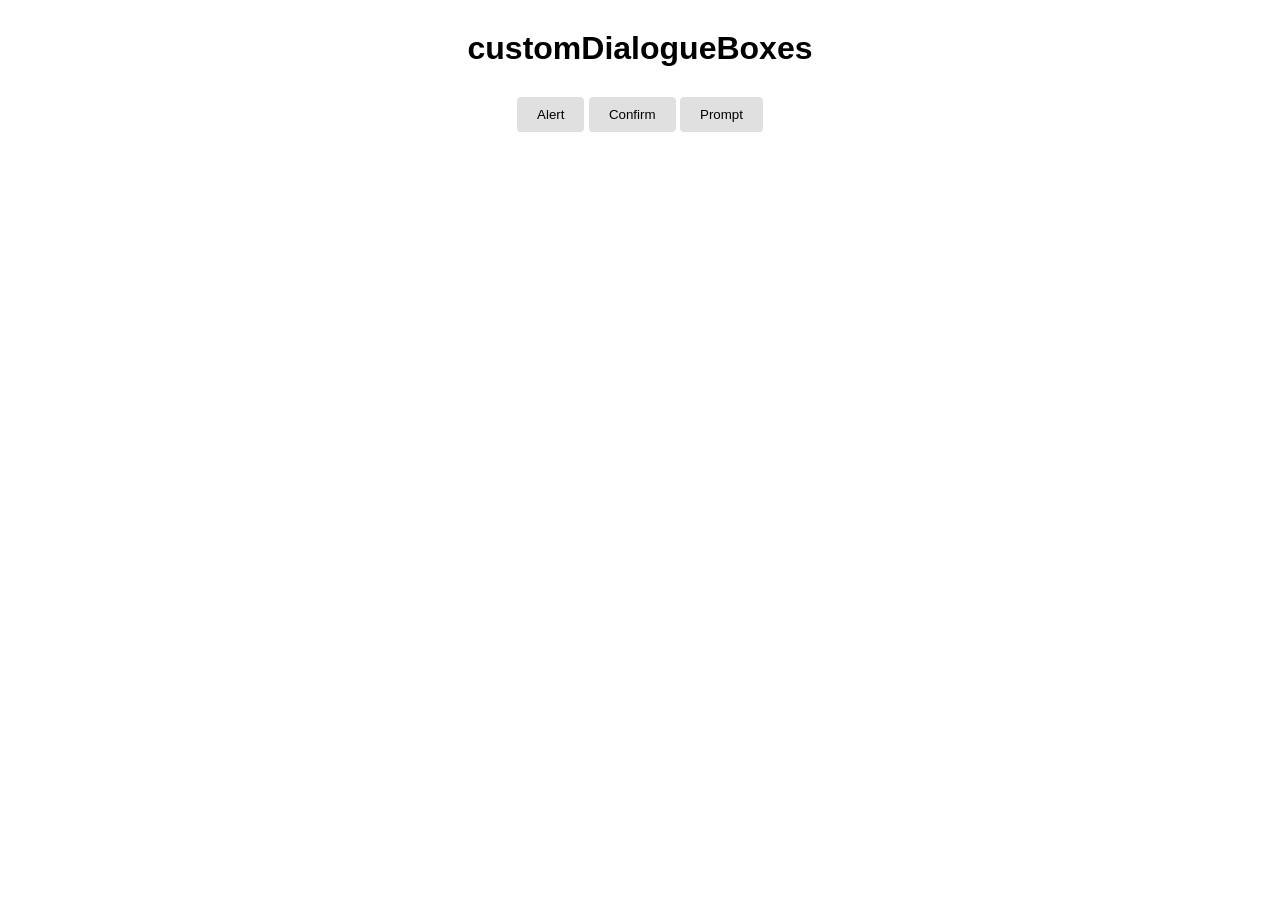
==== index.html @ 56ac6334 "patch 2b" ====
<!DOCTYPE html>
<html>
    <head>
        <meta charset="utf-8" />
        <title>customDialogueBox</title>
        <!-- Check these out: http://iconmart.in/ and http://fontello.com/ -->
        <link rel="stylesheet" type="text/css" href="css/custom_dialogue_box.css" />
        <style type="text/css">
            * {
                padding: 0;
                margin: 0;
            }
            
            body {
                padding: 10px;
                font-family: Arial;
            }
            
            h1 {
                text-align: center;
                margin: 20px auto 0;
            }
            
            #dialogue-boxes {
                text-align: center;
                padding: 10px;
                margin: 20px auto 0;
            }
            
            #dialogue-boxes button {
                background-color: #e0e0e0;
                padding: 10px 20px;
                border: none;
                border-radius: 4px;
                box-sizing: border-box;
                cursor: pointer;
                margin: 0;
                text-indent: 0;
            }
            
            #dialogue-boxes button:before {
                content: " ";
            }
            
            #dialogue-boxes button:active {
                box-shadow: inset 0 0 5px rgba(0, 0, 0, 0.4);
            }
            
            #dialogue-boxes button:hover {
                background-color: pink;
            }
        </style>
        <script type="text/javascript" src="js/jquery-1.11.1.min.js"></script>
        <script type="text/javascript" src="js/custom_dialogue_box.js"></script>
        <script type="text/javascript">
/*jslint browser: true, devel: true, nomen: false, unparam: true, sub: false, bitwise: false, forin: false */
/*global $, jQuery, hasClass, addClass, removeClass*/
(function (global, $) {
    "use strict";
    var $document = $(document);
    $document.ready(function () {
        var $alert = $('#alert'), $confirm = $('#confirm'), $prompt = $('#prompt');
        customDialogueBox.setOption('fadespeed', 100);
        $alert.on('click', function () {
            customDialogueBox.alert('I know where you live...', 'Alert');
        });
        $confirm.on('click', function () {
            customDialogueBox.confirm('Is Justin Beiber gay?', 'Confirm', function () {
                customDialogueBox.alert('I knew it!', 'G-A-Y');
            }, function () {
                customDialogueBox.alert('Okay, so he\'s a girl then huh?', 'G-I-R-L');
            });
        });
        $prompt.on('click', function () {
            customDialogueBox.prompt('Enter your name', 'Prompt', function (value) {
                customDialogueBox.alert(value + ', you are a badass!');
            }, function () {
                customDialogueBox.alert('Okay, whatever floats your boat...');
            });
        });
    });
}(window, jQuery));
        </script>
    </head>
    <body>
        <!-- Template by Jaycliff Arcilla -->
        <h1>customDialogueBoxes</h1>
        <div id="dialogue-boxes">
            <button id="alert">Alert</button>
            <button id="confirm">Confirm</button>
            <button id="prompt">Prompt</button>
        </div>
    </body>
</html>
---- css/custom_dialogue_box.css ----
@font-face {
    font-family: 'close-icon';
    src: url('../fonts/close-icon.eot?54178003');
    src: url('../fonts/close-icon.eot?54178003#iefix') format('embedded-opentype'),
        url('../fonts/close-icon.woff?54178003') format('woff'),
        url('../fonts/close-icon.ttf?54178003') format('truetype'),
        url('../fonts/close-icon.svg?54178003#close-icon') format('svg');
    font-weight: normal;
    font-style: normal;
}

/* Chrome hack: SVG is rendered smoother in Windows. Uncomment if you need it. */
/* Note that this will break hinting. In other OSes, the font will not be as sharp as it could. */

/*
@media screen and (-webkit-min-device-pixel-ratio:0) {
    @font-face {
        font-family: 'close-icon';
        src: url('../fonts/close-icon.svg?54178003#close-icon') format('svg');
    }
}
*/

.cdb-close-icon:before {
    font-family: 'close-icon';
    font-style: normal;
    font-weight: normal;
    display: inline-block;
    text-decoration: inherit;
    width: 1em;
    margin-right: 0.2em;
    text-align: center;
    /* opacity: 0.8; */
    
    /* Specifies whether the content will be rendered aurally */
    speak: none;
    
    /* For safety - reset parent styles, that can break glyph codes*/
    font-variant: normal;
    text-transform: none;
    
    /* Fixes button height for twitter bootstrap */
    line-height: 1em;
    
    /* Animation center compensation - margins should be symmetric */
    /* remove if not needed */
    margin-left: 0.2em;
    
    /* You can be more comfortable with increased icons size */
    /* font-size: 120%; */
    
    /* Uncomment for 3D effect */
    /* text-shadow: 1px 1px 1px rgba(127, 127, 127, 0.3); */
}

.cdb-close-icon:before { content: '\e801'; }

#cdb-overlay {
    position: fixed;
    background-color: rgba(0, 0, 0, 0.5);
    top: 0;
    bottom: 0;
    left: 0;
    right: 0;
    display: none;
    z-index: 999999;
    user-select: none;
    -moz-user-select: none;
    -webkit-user-select: none;
    -ms-user-select: none;
    -o-user-select: none;
}

#cdb-overlay:before {
    content: " ";
    display: block;
    height: 50%;
}

div.cdb {
    background-color: #ffffff;
    position: fixed;
    margin: 0 auto;
    min-width: 320px;
    max-width: 640px;
    width: auto;
    font-size: 12px;
    padding: 20px;
    font-family: Arial;
    border: solid 1px rgba(0, 0, 0, 0.15);
    border-top: solid 1px rgba(255, 255, 255, 0.15);
    border-radius: 4px;
    box-shadow: 0 4px 10px rgba(0, 0, 0, 0.25);
    left: -999999em;
}

div.cdb div.cdb-title {
    font-size: 18px;
    color: #202020;
    cursor: default;
}

div.cdb div.cdb-close {
    position: absolute;
    right: 2px;
    top: 2px;
    width: 16px;
    height: 16px;
}

div.cdb div.cdb-close > span {
    display: block;
    width: 14px;
    height: 14px;
    line-height: 14px;
    text-align: center;
    padding: 0;
    border-radius: 2px;
    border: solid 1px rgba(0, 0, 0, 0.1);
    color: #404040;
    font-size: 12px;
    background-color: rgba(0, 0, 0, 0.15);
}

div.cdb div.cdb-close > span:before {
    display: inline;
    margin: 0;
    padding: 0;
}

div.cdb div.cdb-close > span:hover {
    color: #606060;
    cursor: pointer;
}

div.cdb div.cdb-close > span:active {
    color: #202020;
}

div.cdb div.cdb-message {
    padding: 10px 0;
    margin: 10px auto;
    color: #404040;
    white-space: pre-line;
    cursor: default;
}

div.cdb div.cdb-prompt-wrap > input {
    display: block;
    box-sizing: border-box;
    padding: 2px;
    border: solid 1px #c0c0c0;
    border-radius: 2px;
    width: 100%;
}

div.cdb div.cdb-button-tray {
    margin-top: 20px;
    text-align: right;
}

div.cdb div.cdb-button-tray button {
    position: relative;
    background-color: #e8e8e8;
    padding: 4px 10px;
    border: solid 1px rgba(0, 0, 0, 0.1);
    border-top: solid 1px rgba(255, 255, 255, 0.1);
    border-radius: 2px;
    cursor: pointer;
    min-width: 50px;
}

div.cdb div.cdb-button-tray button:before {
    content: " ";
    display: block;
    position: absolute;
    left: 0;
    right: 0;
    top: 0;
    bottom: 0;
    box-shadow: inset 0 -1px 1px rgba(0, 0, 0, 0.1);
}

div.cdb div.cdb-prompt-wrap > input:focus, div.cdb div.cdb-button-tray button:focus {
    outline: none;
    box-shadow: inherit;
    box-shadow: 0 0 1px 1px rgb(77, 144, 254);
}

div.cdb div.cdb-button-tray button:active, div.cdb div.cdb-button-tray button.cdb-active {
    background-color: #e4e4e4;
    border: 1px solid transparent;
}

div.cdb div.cdb-button-tray button:active:before, div.cdb div.cdb-button-tray button.cdb-active:before {
    box-shadow: none;
}

div.cdb div.cdb-button-tray button:last-child {
    margin-left: 10px;
}
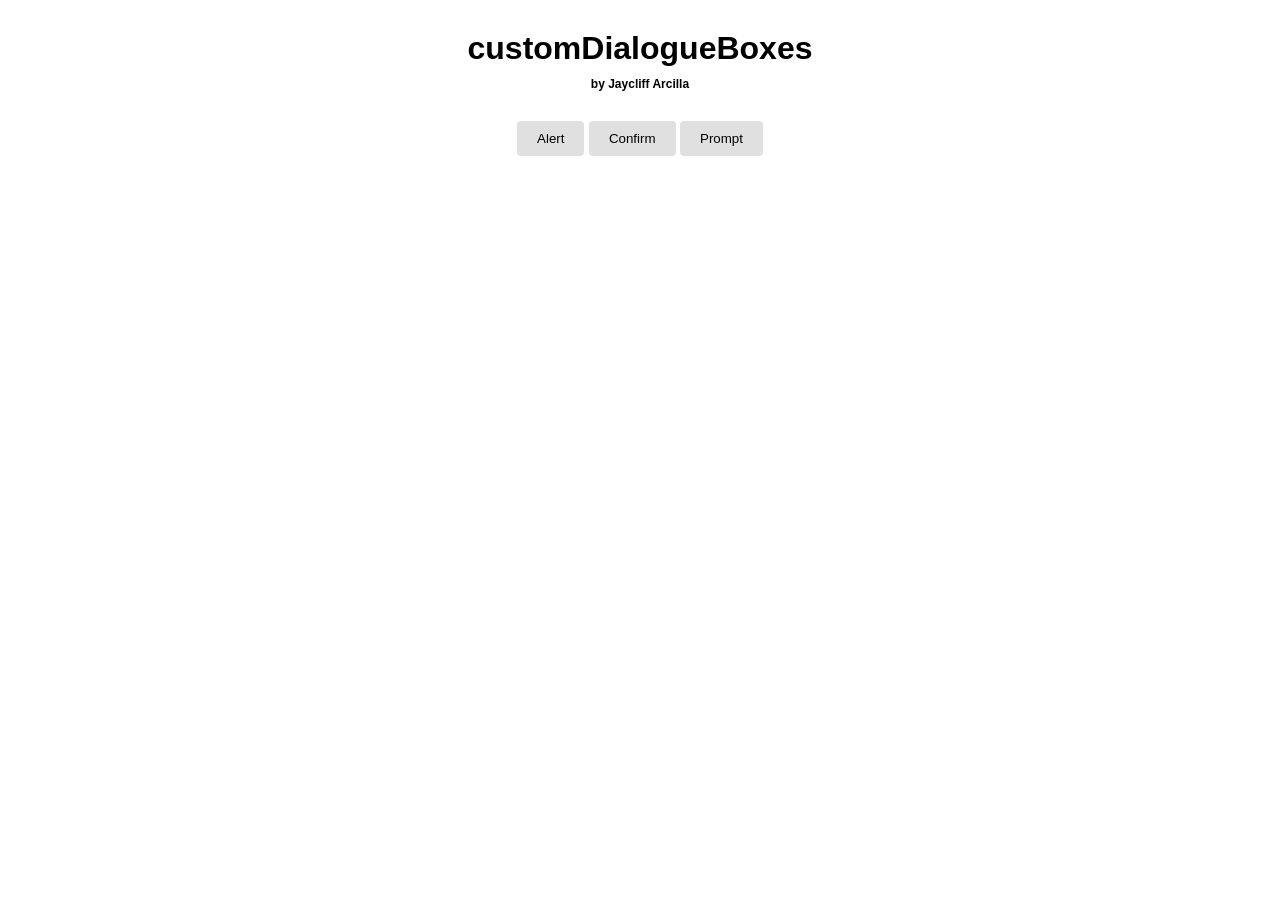
==== commit 4b498db2: "patch 1-2" ====
--- a/index.html
+++ b/index.html
@@ -2,7 +2,7 @@
 <html>
     <head>
         <meta charset="utf-8" />
-        <title>customDialogueBox</title>
+        <title>customDialogueBox by Jaycliff Arcilla</title>
         <!-- Check these out: http://iconmart.in/ and http://fontello.com/ -->
         <link rel="stylesheet" type="text/css" href="css/custom_dialogue_box.css" />
         <style type="text/css">
@@ -19,6 +19,12 @@
             h1 {
                 text-align: center;
                 margin: 20px auto 0;
+            }
+            
+            h2 {
+                text-align: center;
+                margin: 10px auto 0;
+                font-size: 0.75em;
             }
             
             #dialogue-boxes {
@@ -55,6 +61,15 @@
         <script type="text/javascript">
 /*jslint browser: true, devel: true, nomen: false, unparam: true, sub: false, bitwise: false, forin: false */
 /*global $, jQuery, hasClass, addClass, removeClass*/
+if (!String.prototype.trim) {
+    (function (rtrim) {
+        "use strict";
+        String.prototype.trim = function () {
+            return this.replace(rtrim, '');
+        };
+        // Make sure we trim BOM and NBSP
+    }(/^[\s\uFEFF\xA0]+|[\s\uFEFF\xA0]+$/g));
+}
 (function (global, $) {
     "use strict";
     var $document = $(document);
@@ -62,20 +77,34 @@
         var $alert = $('#alert'), $confirm = $('#confirm'), $prompt = $('#prompt');
         customDialogueBox.setOption('fadespeed', 100);
         $alert.on('click', function () {
-            customDialogueBox.alert('I know where you live...', 'Alert');
+            customDialogueBox.alert('I know where you live...', 'Alert').then(function () {
+                customDialogueBox.alert('...but I easily forget.', 'Alert?');
+            });
         });
         $confirm.on('click', function () {
-            customDialogueBox.confirm('Is Justin Beiber gay?', 'Confirm', function () {
-                customDialogueBox.alert('I knew it!', 'G-A-Y');
-            }, function () {
-                customDialogueBox.alert('Okay, so he\'s a girl then huh?', 'G-I-R-L');
+            customDialogueBox.confirm('Is Justin Beiber gay?', 'Confirm').then(function (value) {
+                if (value) {
+                    customDialogueBox.alert('I knew it!', 'Confirmed!');
+                } else {
+                    customDialogueBox.alert('Okay, so he must be bisexual huh?', 'Somewhere In The Middle...');
+                }
             });
         });
         $prompt.on('click', function () {
-            customDialogueBox.prompt('Enter your name', 'Prompt', function (value) {
-                customDialogueBox.alert(value + ', you are a badass!');
-            }, function () {
-                customDialogueBox.alert('Okay, whatever floats your boat...');
+            customDialogueBox.prompt('Enter your name', 'Jaycliff', 'Prompt').then(function (value) {
+                if (typeof value === "string") {
+                    if (value.trim() === '') {
+                        customDialogueBox.alert('You are a badass!');
+                    } else {
+                        customDialogueBox.alert(value.trim() + ', you are a badass!', 'Oh Yeah!');
+                    }
+                } else {
+                    customDialogueBox.alert('Okay, whatever floats your boat...', 'Kill Joy...').then(function () {
+                        customDialogueBox.alert('...but your boat is leaking water.', 'Hmmm...').then(function () {
+                            customDialogueBox.alert('...and your job is to point it in the right direction. :)', '*Gulp*');
+                        });
+                    });
+                }
             });
         });
     });
@@ -85,6 +114,7 @@
     <body>
         <!-- Template by Jaycliff Arcilla -->
         <h1>customDialogueBoxes</h1>
+        <h2>by Jaycliff Arcilla</h2>
         <div id="dialogue-boxes">
             <button id="alert">Alert</button>
             <button id="confirm">Confirm</button>
--- a/css/custom_dialogue_box.css
+++ b/css/custom_dialogue_box.css
@@ -21,41 +21,7 @@
 }
 */
 
-.cdb-close-icon:before {
-    font-family: 'close-icon';
-    font-style: normal;
-    font-weight: normal;
-    display: inline-block;
-    text-decoration: inherit;
-    width: 1em;
-    margin-right: 0.2em;
-    text-align: center;
-    /* opacity: 0.8; */
-    
-    /* Specifies whether the content will be rendered aurally */
-    speak: none;
-    
-    /* For safety - reset parent styles, that can break glyph codes*/
-    font-variant: normal;
-    text-transform: none;
-    
-    /* Fixes button height for twitter bootstrap */
-    line-height: 1em;
-    
-    /* Animation center compensation - margins should be symmetric */
-    /* remove if not needed */
-    margin-left: 0.2em;
-    
-    /* You can be more comfortable with increased icons size */
-    /* font-size: 120%; */
-    
-    /* Uncomment for 3D effect */
-    /* text-shadow: 1px 1px 1px rgba(127, 127, 127, 0.3); */
-}
-
-.cdb-close-icon:before { content: '\e801'; }
-
-#cdb-overlay {
+#custom-dialogue-box-overlay {
     position: fixed;
     background-color: rgba(0, 0, 0, 0.5);
     top: 0;
@@ -71,13 +37,13 @@
     -o-user-select: none;
 }
 
-#cdb-overlay:before {
+#custom-dialogue-box-overlay:before {
     content: " ";
     display: block;
     height: 50%;
 }
 
-div.cdb {
+#custom-dialogue-box {
     background-color: #ffffff;
     position: fixed;
     margin: 0 auto;
@@ -91,16 +57,19 @@
     border-top: solid 1px rgba(255, 255, 255, 0.15);
     border-radius: 4px;
     box-shadow: 0 4px 10px rgba(0, 0, 0, 0.25);
-    left: -999999em;
-}
-
-div.cdb div.cdb-title {
+    left: auto;
+}
+
+#custom-dialogue-box > .content {
+    color: #202020;
+}
+
+#custom-dialogue-box > .content > .title {
     font-size: 18px;
-    color: #202020;
     cursor: default;
 }
 
-div.cdb div.cdb-close {
+#custom-dialogue-box > .close {
     position: absolute;
     right: 2px;
     top: 2px;
@@ -108,7 +77,7 @@
     height: 16px;
 }
 
-div.cdb div.cdb-close > span {
+#custom-dialogue-box > .close > .close-icon {
     display: block;
     width: 14px;
     height: 14px;
@@ -122,30 +91,51 @@
     background-color: rgba(0, 0, 0, 0.15);
 }
 
-div.cdb div.cdb-close > span:before {
+#custom-dialogue-box > .close > .close-icon:before {
+    content: '\e801';
     display: inline;
     margin: 0;
     padding: 0;
-}
-
-div.cdb div.cdb-close > span:hover {
+    font-size: 13px;
+    font-family: 'close-icon';
+    font-style: normal;
+    font-weight: normal;
+    text-decoration: inherit;
+    text-align: center;
+    /* opacity: 0.8; */
+    
+    /* Specifies whether the content will be rendered aurally */
+    speak: none;
+    
+    /* For safety - reset parent styles, that can break glyph codes*/
+    font-variant: normal;
+    text-transform: none;
+    
+    /* You can be more comfortable with increased icons size */
+    /* font-size: 120%; */
+    
+    /* Uncomment for 3D effect */
+    /* text-shadow: 1px 1px 1px rgba(127, 127, 127, 0.3); */
+}
+
+#custom-dialogue-box > .close > .close-icon:hover {
     color: #606060;
     cursor: pointer;
 }
 
-div.cdb div.cdb-close > span:active {
+#custom-dialogue-box > .close > .close-icon:active {
     color: #202020;
 }
 
-div.cdb div.cdb-message {
+#custom-dialogue-box > .content > .message {
     padding: 10px 0;
     margin: 10px auto;
-    color: #404040;
     white-space: pre-line;
     cursor: default;
-}
-
-div.cdb div.cdb-prompt-wrap > input {
+    word-wrap: break-word;
+}
+
+#custom-dialogue-box > .content > .prompt-wrap > input {
     display: block;
     box-sizing: border-box;
     padding: 2px;
@@ -154,14 +144,22 @@
     width: 100%;
 }
 
-div.cdb div.cdb-button-tray {
+#custom-dialogue-box > .content > .prompt-wrap > input[disabled] {
+    opacity: 0.8;
+    border-color: transparent;
+    background-color: transparent;
+}
+
+#custom-dialogue-box > .button-tray {
     margin-top: 20px;
     text-align: right;
-}
-
-div.cdb div.cdb-button-tray button {
+    font-size: 0;
+}
+
+#custom-dialogue-box > .button-tray > button {
     position: relative;
     background-color: #e8e8e8;
+    font-size: 13px;
     padding: 4px 10px;
     border: solid 1px rgba(0, 0, 0, 0.1);
     border-top: solid 1px rgba(255, 255, 255, 0.1);
@@ -170,7 +168,7 @@
     min-width: 50px;
 }
 
-div.cdb div.cdb-button-tray button:before {
+#custom-dialogue-box > .button-tray > button:before {
     content: " ";
     display: block;
     position: absolute;
@@ -181,21 +179,29 @@
     box-shadow: inset 0 -1px 1px rgba(0, 0, 0, 0.1);
 }
 
-div.cdb div.cdb-prompt-wrap > input:focus, div.cdb div.cdb-button-tray button:focus {
+#custom-dialogue-box > .button-tray > button[disabled] {
+    visibility: hidden;
+}
+
+#custom-dialogue-box > .button-tray > button[disabled]:before {
+    box-shadow: none;
+}
+
+#custom-dialogue-box > .content > .prompt-wrap > input:focus, #custom-dialogue-box > .button-tray > button:focus {
     outline: none;
     box-shadow: inherit;
     box-shadow: 0 0 1px 1px rgb(77, 144, 254);
 }
 
-div.cdb div.cdb-button-tray button:active, div.cdb div.cdb-button-tray button.cdb-active {
+#custom-dialogue-box > .button-tray > button:active, #custom-dialogue-box > .button-tray > button.on {
     background-color: #e4e4e4;
     border: 1px solid transparent;
 }
 
-div.cdb div.cdb-button-tray button:active:before, div.cdb div.cdb-button-tray button.cdb-active:before {
+#custom-dialogue-box > .button-tray > button:active:before, #custom-dialogue-box > .button-tray > button.on:before {
     box-shadow: none;
 }
 
-div.cdb div.cdb-button-tray button:last-child {
+#custom-dialogue-box > .button-tray > button:last-child {
     margin-left: 10px;
-}
+}
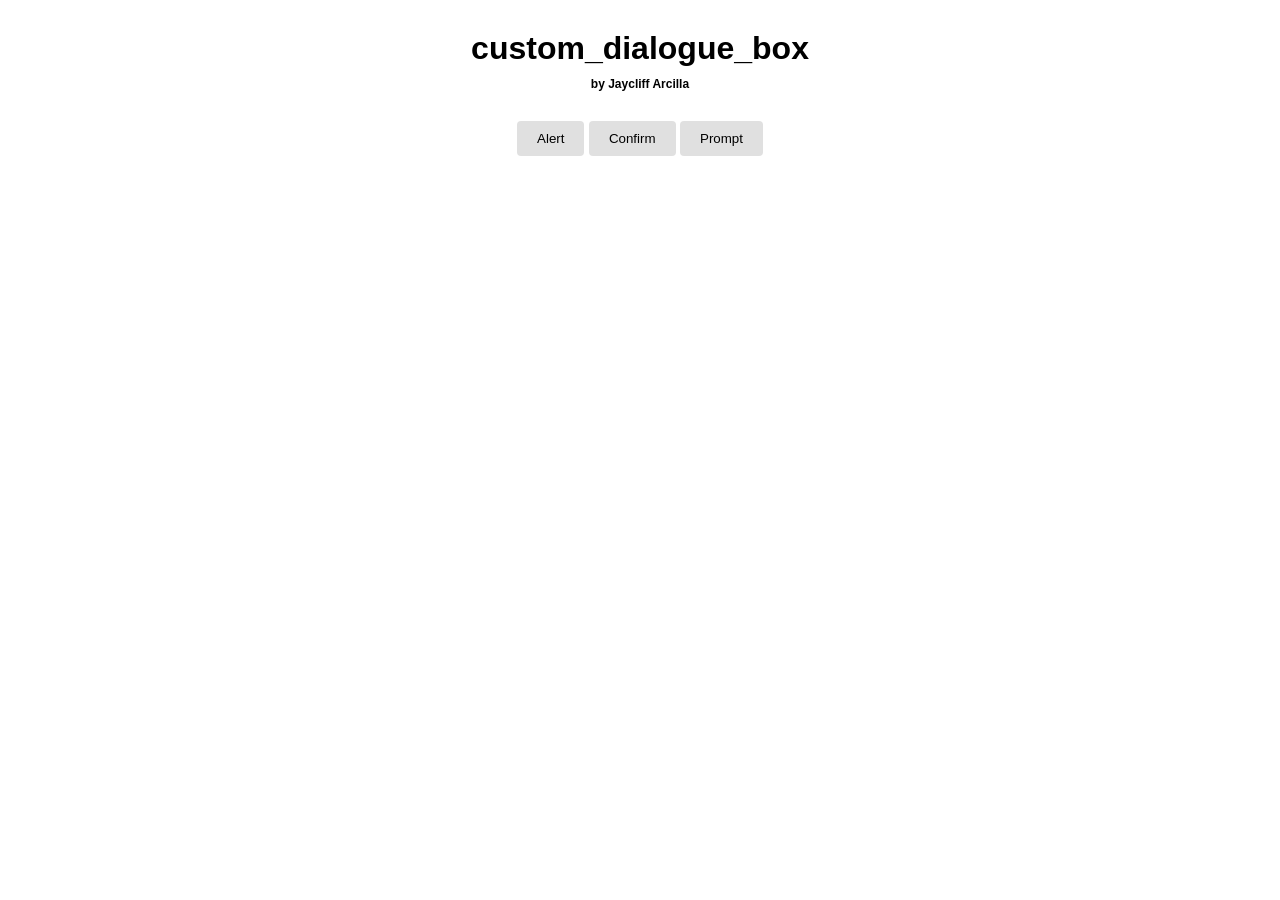
==== commit 53f6f82c: "Major changes Lots of them. Really." ====
--- a/index.html
+++ b/index.html
@@ -2,7 +2,7 @@
 <html>
     <head>
         <meta charset="utf-8" />
-        <title>customDialogueBox by Jaycliff Arcilla</title>
+        <title>custom_dialogue_box by Jaycliff Arcilla</title>
         <!-- Check these out: http://iconmart.in/ and http://fontello.com/ -->
         <link rel="stylesheet" type="text/css" href="css/custom_dialogue_box.css" />
         <style type="text/css">
@@ -75,33 +75,33 @@
     var $document = $(document);
     $document.ready(function () {
         var $alert = $('#alert'), $confirm = $('#confirm'), $prompt = $('#prompt');
-        customDialogueBox.setOption('fadespeed', 100);
+        $.custom_dialogue_box.setOption('fade_speed', 100);
         $alert.on('click', function () {
-            customDialogueBox.alert('I know where you live...', 'Alert').then(function () {
-                customDialogueBox.alert('...but I easily forget.', 'Alert?');
+            $.custom_dialogue_box.alert('I know where you live...', 'Alert').then(function () {
+                $.custom_dialogue_box.alert('...but I easily forget.', 'Alert?');
             });
         });
         $confirm.on('click', function () {
-            customDialogueBox.confirm('Is Justin Beiber gay?', 'Confirm').then(function (value) {
+            $.custom_dialogue_box.confirm('Is Justin Beiber gay?', 'Confirm').then(function (value) {
                 if (value) {
-                    customDialogueBox.alert('I knew it!', 'Confirmed!');
+                    $.custom_dialogue_box.alert('I knew it!', 'Confirmed!');
                 } else {
-                    customDialogueBox.alert('Okay, so he must be bisexual huh?', 'Somewhere In The Middle...');
+                    $.custom_dialogue_box.alert('Okay, so he must be bisexual huh?', 'Somewhere In The Middle...');
                 }
             });
         });
         $prompt.on('click', function () {
-            customDialogueBox.prompt('Enter your name', 'Jaycliff', 'Prompt').then(function (value) {
+            $.custom_dialogue_box.prompt('Enter your name', 'Jaycliff', 'Prompt').then(function (value) {
                 if (typeof value === "string") {
                     if (value.trim() === '') {
-                        customDialogueBox.alert('You are a badass!');
+                        $.custom_dialogue_box.alert('You are a badass!');
                     } else {
-                        customDialogueBox.alert(value.trim() + ', you are a badass!', 'Oh Yeah!');
+                        $.custom_dialogue_box.alert(value.trim() + ', you are a badass!', 'Oh Yeah!');
                     }
                 } else {
-                    customDialogueBox.alert('Okay, whatever floats your boat...', 'Kill Joy...').then(function () {
-                        customDialogueBox.alert('...but your boat is leaking water.', 'Hmmm...').then(function () {
-                            customDialogueBox.alert('...and your job is to point it in the right direction. :)', '*Gulp*');
+                    $.custom_dialogue_box.alert('Okay, whatever floats your boat...', 'Kill Joy...').then(function () {
+                        $.custom_dialogue_box.alert('...but your boat is leaking water.', 'Hmmm...').then(function () {
+                            $.custom_dialogue_box.alert('...and your job is to point it in the right direction. :)', '*Gulp*');
                         });
                     });
                 }
@@ -113,7 +113,7 @@
     </head>
     <body>
         <!-- Template by Jaycliff Arcilla -->
-        <h1>customDialogueBoxes</h1>
+        <h1>custom_dialogue_box</h1>
         <h2>by Jaycliff Arcilla</h2>
         <div id="dialogue-boxes">
             <button id="alert">Alert</button>
